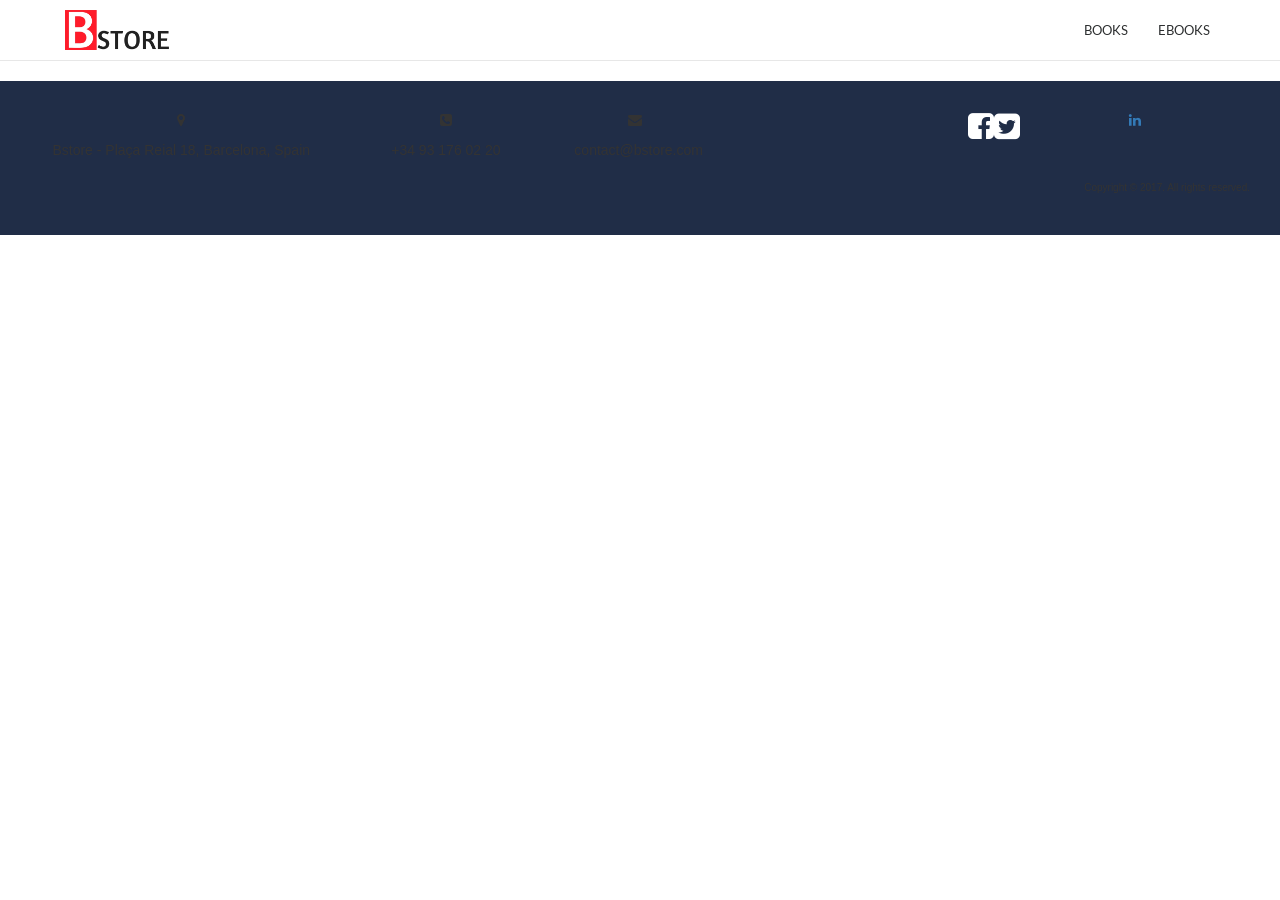
==== index.html @ f6cc4f9a "Change layaout of home and show books details" ====
<!DOCTYPE html>
<html lang="en" ng-app="bookStoreApp">
  <head>
    <meta charset="UTF-8">
    <title>NYT Fake Store</title>
    <script src="bower_components/jquery/dist/jquery.min.js"></script>
    <script src="bower_components/bootstrap-sass/assets/javascripts/bootstrap.min.js"></script>
    <script src="bower_components/angular/angular.min.js"></script>
    <script src="bower_components/angular-route/angular-route.min.js"></script>
    <script src="bower_components/angular-resource/angular-resource.min.js"></script>
    <link rel="stylesheet" href="https://maxcdn.bootstrapcdn.com/font-awesome/4.5.0/css/font-awesome.min.css"
      >
      <link href="https://fonts.googleapis.com/css?family=Lato" rel="stylesheet">
      <link rel="stylesheet" href="css/main.css">
    </head>
    <body>
      <header>
        <nav class="navbar navbar-static-top navbar-default">
          <div class="container">
            <div class="navbar-header">
              <img src="../img/BS2.png" alt="" class="navbar-brand" id="logo">
            </div>
            <div class="collapse navbar-collapse" id="bs-example-navbar-collapse-1">
              <ul class="nav navbar-nav navbar-right">
                <li class="dropdown">
                  <a href class="dropdown-toggle" data-toggle="dropdown" role="button" aria-haspopup="true" aria-expanded="false">BOOKS</a>
                  <ul class="dropdown-menu">
                    <div class="row columns">
                      <div class="col-md-5">
                        <li class="dropdown-header">Subjects</li>
                        <li><a href="#">Hardcover Fiction</a></li>
                        <li><a href="#">Trade Fiction Paperback</a></li>
                        <li><a href="#">Hardcover Nonfiction</a></li>
                        <li><a href="#">Paperback Nonfiction</a></li>
                        <li><a href="#">Advice How-To and Miscellaneous</a></li>
                        <li><a href="#">Childrens Middle Grade Hardcover</a></li>
                        <li><a href="#">Picture Books</a></li>
                        <li><a href="#">Series Books</a></li>
                        <li><a href="#">Young Adult Hardcover</a></li>
                        <li><a href="#">Business Books</a></li>
                        <li><a href="#">Science</a></li>
                        <li><a href="#">Sports</a></li>
                      </div>
                      <div class="col-md-5">
                        <li class="dropdown-header">Favorites</li>
                        <li><a href="#">New Arrivals</a></li>
                        <li><a href="#">Bestellers</a></li>
                        <li><a href="#">Coming Soon</a></li>
                        <li><a href="#">Discounts</a></li>
                        <li><a href="#">Best Books of 2016</a></li>
                      </div>
                    </div>
                  </ul>
                </li>
                <li class="dropdown">
                  <a href class="dropdown-toggle" data-toggle="dropdown" role="button" aria-haspopup="true" aria-expanded="false">EBOOKS</a>
                  <ul class="dropdown-menu">
                    <li><a href="#">Fiction</a></li>
                    <li><a href="#">Nonfiction</a></li>
                  </ul>
                </li>
              </ul>
            </div>
          </div>
        </nav>
      </header>
      <main ng-view></main>
      <footer>
        <div class="row">
          <div class="col-md-9">
            <ul class="list-unstyled text-center">
              <div class="col-md-4">
                <li>
                  <p id="location"><i class="fa fa-map-marker" aria-hidden="true"></i></p>
                  <p>Bstore - Plaça Reial 18, Barcelona, Spain</p>
                </li>
              </div>
              <div class="col-md-3">
                <li>
                  <p id="phone"><i class="fa fa-phone-square" aria-hidden="true"></i></p>
                  <p>+34 93 176 02 20</p>
                </li>
              </div>
              <div class="col-md-2">
                <li>
                  <p id="mail"><i class="fa fa-envelope" aria-hidden="true"></i></p>
                  <p>contact@bstore.com</p>
                </li>
              </div>
            </ul>
          </div>
          <div class="col-md-3 text-center">
            <a href="#"><i class="fa fa-facebook-square icons social" aria-hidden="true"></i></a>
            <a href="#"><i class="fa fa-twitter-square icons social" aria-hidden="true"></i></a>
            <a href="#"><i class="fa fa-linkedin social" aria-hidden="true"></i></a>
            <div class="row">
              <div class="col-md-12">
                <p class="copyright text-right">Copyright © 2017. All rights reserved.</p>
              </div>
            </div>
          </div>
        </div>
      </footer>
      <script src="app/app.module.js"></script>
      <!-- <script src="app/service/bookStore.service.js"></script> -->
      <script src="app/service/bookStore.factory.js"></script>
      <script src="app/home/home.controller.js"></script>
      <script src="app/category/category.controller.js"></script>
      <script src="app/author/author.controller.js"></script>
      <script src="app/book/book.controller.js"></script>
      <!-- <script src="app/overview/overview.controller.js"></script> -->
      <script src="app/app.config.js"></script>
    </body>
  </html>
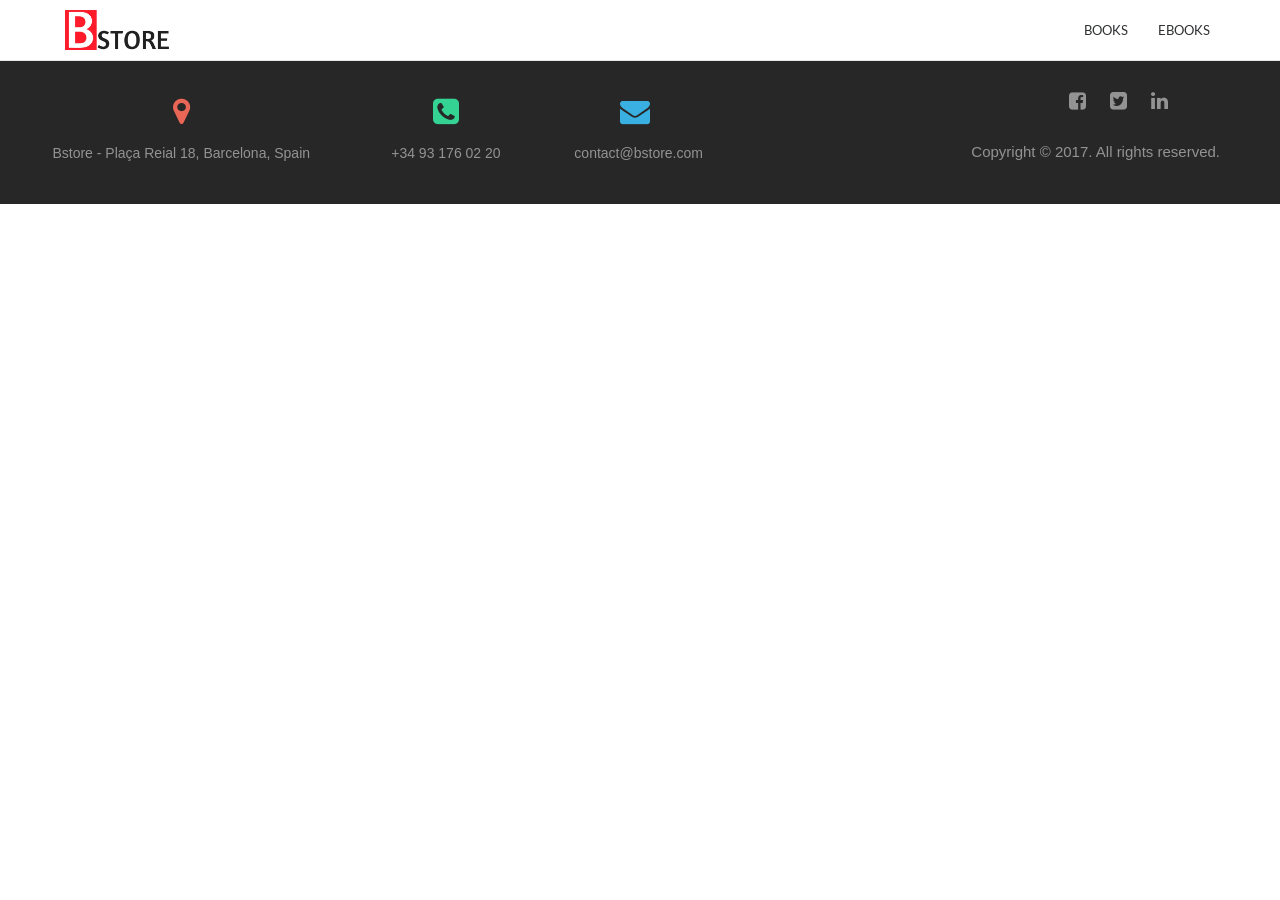
==== commit 6ce53ba1: "Change home template layaout" ====
--- a/index.html
+++ b/index.html
@@ -2,7 +2,7 @@
 <html lang="en" ng-app="bookStoreApp">
   <head>
     <meta charset="UTF-8">
-    <title>NYT Fake Store</title>
+    <title>NYT Book Store</title>
     <script src="bower_components/jquery/dist/jquery.min.js"></script>
     <script src="bower_components/bootstrap-sass/assets/javascripts/bootstrap.min.js"></script>
     <script src="bower_components/angular/angular.min.js"></script>
@@ -100,15 +100,17 @@
             </div>
           </div>
         </div>
-      </footer>
-      <script src="app/app.module.js"></script>
-      <!-- <script src="app/service/bookStore.service.js"></script> -->
-      <script src="app/service/bookStore.factory.js"></script>
-      <script src="app/home/home.controller.js"></script>
-      <script src="app/category/category.controller.js"></script>
-      <script src="app/author/author.controller.js"></script>
-      <script src="app/book/book.controller.js"></script>
-      <!-- <script src="app/overview/overview.controller.js"></script> -->
-      <script src="app/app.config.js"></script>
-    </body>
-  </html>
+    </footer>
+    <script src="app/app.module.js"></script>
+    <!-- <script src="app/service/bookStore.service.js"></script> -->
+    <script src="app/app.constant.js"></script>
+    <script src="app/service/bookStore.factory.js"></script>
+    <script src="app/home/home.controller.js"></script>
+    <script src="app/category/category.controller.js"></script>
+    <script src="app/author/author.controller.js"></script>
+    <script src="app/book/book.controller.js"></script>
+    <!-- <script src="app/overview/overview.controller.js"></script> -->
+    <script src="app/app.config.js"></script>
+  </body>
+</html>
+
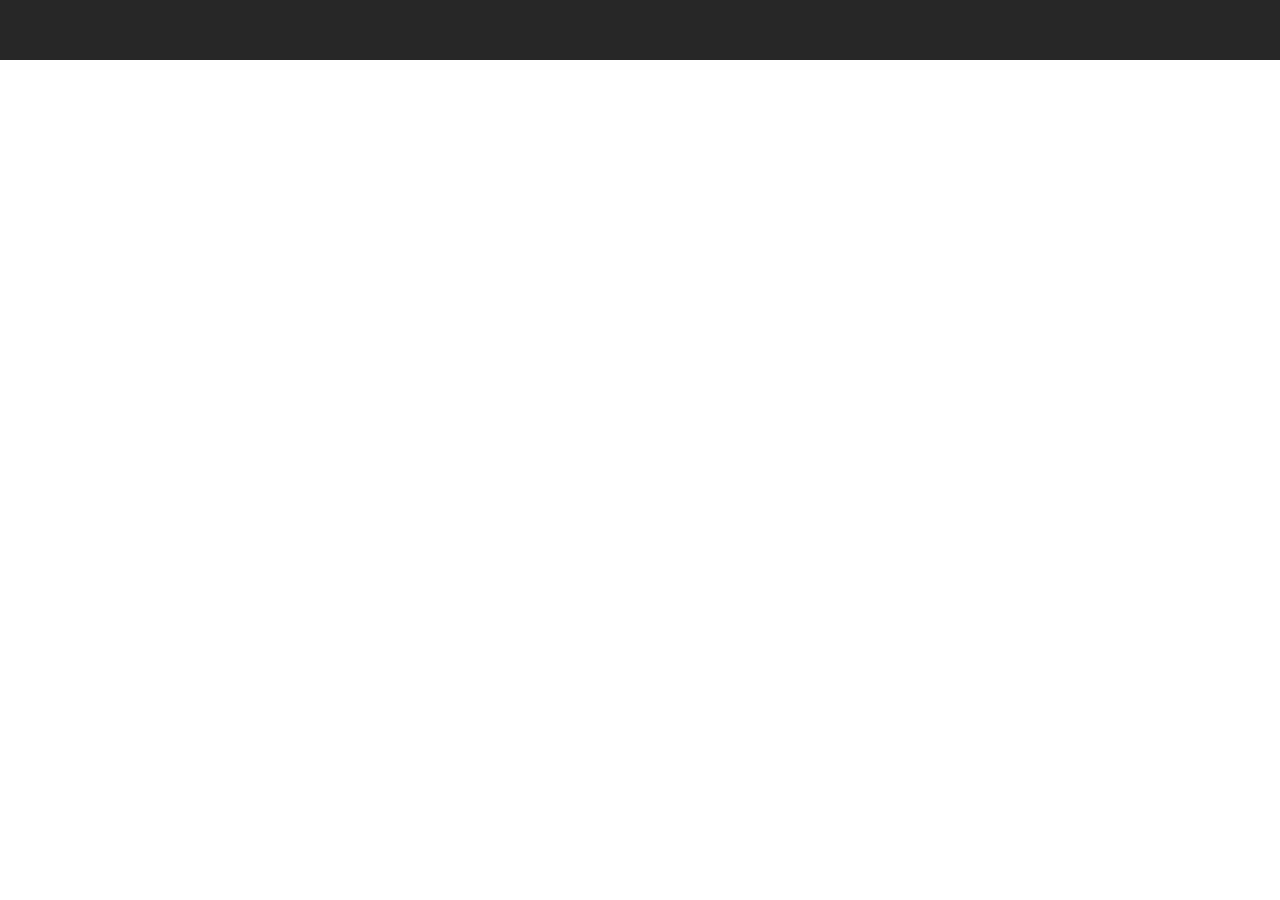
==== commit 7e96e33f: "Footer and header in a separated file" ====
--- a/index.html
+++ b/index.html
@@ -1,6 +1,7 @@
 <!DOCTYPE html>
 <html lang="en" ng-app="bookStoreApp">
-  <head>
+
+<head>
     <meta charset="UTF-8">
     <title>NYT Book Store</title>
     <script src="bower_components/jquery/dist/jquery.min.js"></script>
@@ -8,109 +9,24 @@
     <script src="bower_components/angular/angular.min.js"></script>
     <script src="bower_components/angular-route/angular-route.min.js"></script>
     <script src="bower_components/angular-resource/angular-resource.min.js"></script>
-    <link rel="stylesheet" href="https://maxcdn.bootstrapcdn.com/font-awesome/4.5.0/css/font-awesome.min.css"
-      >
-      <link href="https://fonts.googleapis.com/css?family=Lato" rel="stylesheet">
-      <link rel="stylesheet" href="css/main.css">
-    </head>
-    <body>
-      <header>
-        <nav class="navbar navbar-static-top navbar-default">
-          <div class="container">
-            <div class="navbar-header">
-              <img src="../img/BS2.png" alt="" class="navbar-brand" id="logo">
-            </div>
-            <div class="collapse navbar-collapse" id="bs-example-navbar-collapse-1">
-              <ul class="nav navbar-nav navbar-right">
-                <li class="dropdown">
-                  <a href class="dropdown-toggle" data-toggle="dropdown" role="button" aria-haspopup="true" aria-expanded="false">BOOKS</a>
-                  <ul class="dropdown-menu">
-                    <div class="row columns">
-                      <div class="col-md-5">
-                        <li class="dropdown-header">Subjects</li>
-                        <li><a href="#">Hardcover Fiction</a></li>
-                        <li><a href="#">Trade Fiction Paperback</a></li>
-                        <li><a href="#">Hardcover Nonfiction</a></li>
-                        <li><a href="#">Paperback Nonfiction</a></li>
-                        <li><a href="#">Advice How-To and Miscellaneous</a></li>
-                        <li><a href="#">Childrens Middle Grade Hardcover</a></li>
-                        <li><a href="#">Picture Books</a></li>
-                        <li><a href="#">Series Books</a></li>
-                        <li><a href="#">Young Adult Hardcover</a></li>
-                        <li><a href="#">Business Books</a></li>
-                        <li><a href="#">Science</a></li>
-                        <li><a href="#">Sports</a></li>
-                      </div>
-                      <div class="col-md-5">
-                        <li class="dropdown-header">Favorites</li>
-                        <li><a href="#">New Arrivals</a></li>
-                        <li><a href="#">Bestellers</a></li>
-                        <li><a href="#">Coming Soon</a></li>
-                        <li><a href="#">Discounts</a></li>
-                        <li><a href="#">Best Books of 2016</a></li>
-                      </div>
-                    </div>
-                  </ul>
-                </li>
-                <li class="dropdown">
-                  <a href class="dropdown-toggle" data-toggle="dropdown" role="button" aria-haspopup="true" aria-expanded="false">EBOOKS</a>
-                  <ul class="dropdown-menu">
-                    <li><a href="#">Fiction</a></li>
-                    <li><a href="#">Nonfiction</a></li>
-                  </ul>
-                </li>
-              </ul>
-            </div>
-          </div>
-        </nav>
-      </header>
-      <main ng-view></main>
-      <footer>
-        <div class="row">
-          <div class="col-md-9">
-            <ul class="list-unstyled text-center">
-              <div class="col-md-4">
-                <li>
-                  <p id="location"><i class="fa fa-map-marker" aria-hidden="true"></i></p>
-                  <p>Bstore - Plaça Reial 18, Barcelona, Spain</p>
-                </li>
-              </div>
-              <div class="col-md-3">
-                <li>
-                  <p id="phone"><i class="fa fa-phone-square" aria-hidden="true"></i></p>
-                  <p>+34 93 176 02 20</p>
-                </li>
-              </div>
-              <div class="col-md-2">
-                <li>
-                  <p id="mail"><i class="fa fa-envelope" aria-hidden="true"></i></p>
-                  <p>contact@bstore.com</p>
-                </li>
-              </div>
-            </ul>
-          </div>
-          <div class="col-md-3 text-center">
-            <a href="#"><i class="fa fa-facebook-square icons social" aria-hidden="true"></i></a>
-            <a href="#"><i class="fa fa-twitter-square icons social" aria-hidden="true"></i></a>
-            <a href="#"><i class="fa fa-linkedin social" aria-hidden="true"></i></a>
-            <div class="row">
-              <div class="col-md-12">
-                <p class="copyright text-right">Copyright © 2017. All rights reserved.</p>
-              </div>
-            </div>
-          </div>
-        </div>
+    <link rel="stylesheet" href="https://maxcdn.bootstrapcdn.com/font-awesome/4.5.0/css/font-awesome.min.css">
+    <link href="https://fonts.googleapis.com/css?family=Lato" rel="stylesheet">
+    <link rel="stylesheet" href="css/main.css">
+</head>
+
+<body>
+    <header ng-include src="'app/header/header.tpl.html'">
+    </header>
+    <main ng-view></main>
+    <footer ng-include src="'app/footer/footer.tpl.html'">
     </footer>
     <script src="app/app.module.js"></script>
-    <!-- <script src="app/service/bookStore.service.js"></script> -->
     <script src="app/app.constant.js"></script>
     <script src="app/service/bookStore.factory.js"></script>
     <script src="app/home/home.controller.js"></script>
     <script src="app/category/category.controller.js"></script>
     <script src="app/author/author.controller.js"></script>
     <script src="app/book/book.controller.js"></script>
-    <!-- <script src="app/overview/overview.controller.js"></script> -->
     <script src="app/app.config.js"></script>
-  </body>
+</body>
 </html>
-
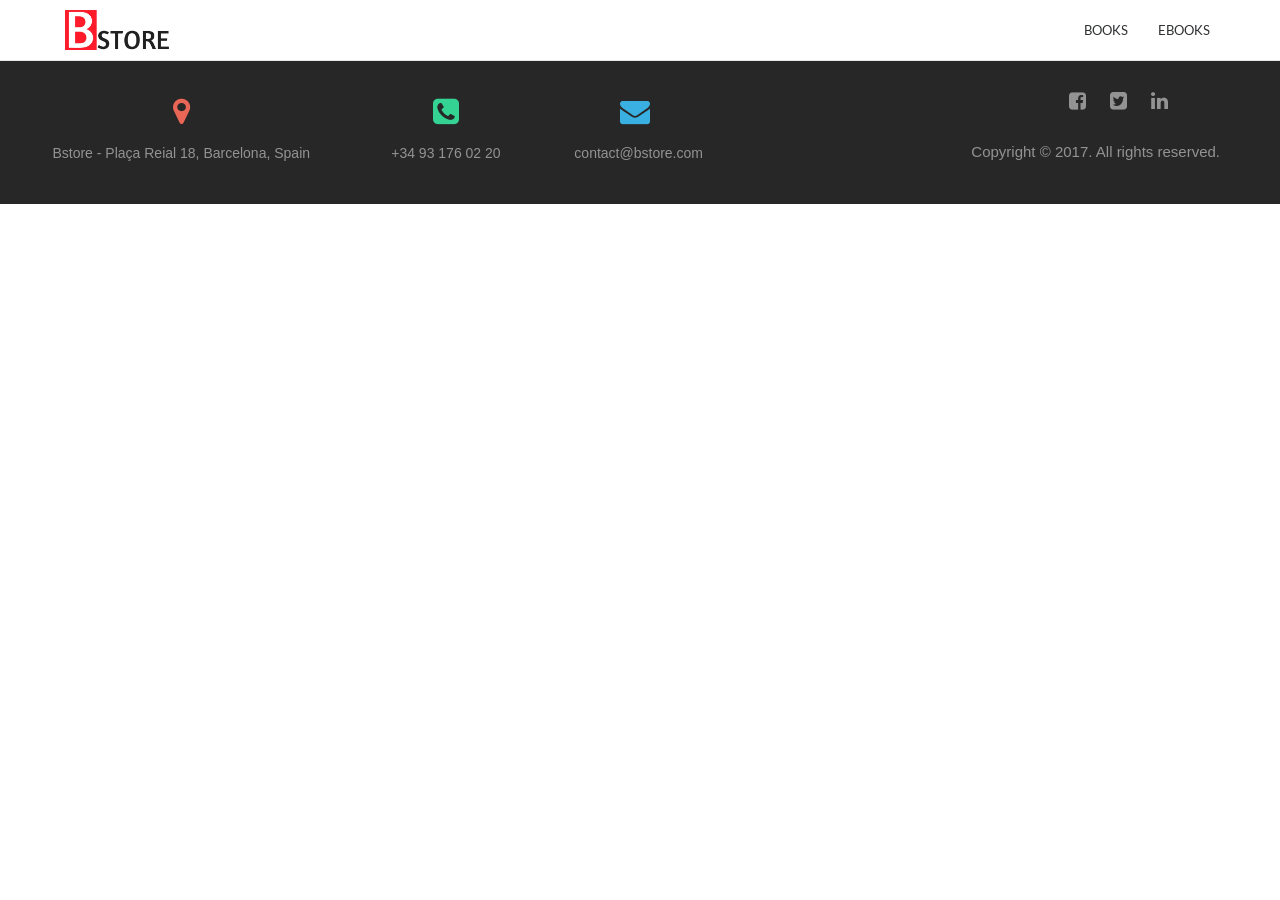
==== commit d1dd1f96: "Design category template file and style" ====
--- a/index.html
+++ b/index.html
@@ -1,7 +1,6 @@
 <!DOCTYPE html>
 <html lang="en" ng-app="bookStoreApp">
-
-<head>
+  <head>
     <meta charset="UTF-8">
     <title>NYT Book Store</title>
     <script src="bower_components/jquery/dist/jquery.min.js"></script>
@@ -9,24 +8,108 @@
     <script src="bower_components/angular/angular.min.js"></script>
     <script src="bower_components/angular-route/angular-route.min.js"></script>
     <script src="bower_components/angular-resource/angular-resource.min.js"></script>
-    <link rel="stylesheet" href="https://maxcdn.bootstrapcdn.com/font-awesome/4.5.0/css/font-awesome.min.css">
-    <link href="https://fonts.googleapis.com/css?family=Lato" rel="stylesheet">
-    <link rel="stylesheet" href="css/main.css">
-</head>
-
-<body>
-    <header ng-include src="'app/header/header.tpl.html'">
-    </header>
-    <main ng-view></main>
-    <footer ng-include src="'app/footer/footer.tpl.html'">
+    <link rel="stylesheet" href="https://maxcdn.bootstrapcdn.com/font-awesome/4.5.0/css/font-awesome.min.css"
+      >
+      <link href="https://fonts.googleapis.com/css?family=Lato" rel="stylesheet">
+      <link rel="stylesheet" href="css/main.css">
+    </head>
+    <body>
+      <header>
+        <nav class="navbar navbar-static-top navbar-default">
+          <div class="container">
+            <div class="navbar-header">
+              <img src="../img/BS2.png" alt="" class="navbar-brand" id="logo">
+            </div>
+            <div class="collapse navbar-collapse" id="bs-example-navbar-collapse-1">
+              <ul class="nav navbar-nav navbar-right">
+                <li class="dropdown">
+                  <a href class="dropdown-toggle" data-toggle="dropdown" role="button" aria-haspopup="true" aria-expanded="false">BOOKS</a>
+                  <ul class="dropdown-menu">
+                    <div class="row columns">
+                      <div class="col-md-5">
+                        <li class="dropdown-header">Subjects</li>
+                        <li><a href="#">Hardcover Fiction</a></li>
+                        <li><a href="#">Trade Fiction Paperback</a></li>
+                        <li><a href="#">Hardcover Nonfiction</a></li>
+                        <li><a href="#">Paperback Nonfiction</a></li>
+                        <li><a href="#">Advice How-To and Miscellaneous</a></li>
+                        <li><a href="#">Childrens Middle Grade Hardcover</a></li>
+                        <li><a href="#">Picture Books</a></li>
+                        <li><a href="#">Series Books</a></li>
+                        <li><a href="#">Young Adult Hardcover</a></li>
+                        <li><a href="#">Business Books</a></li>
+                        <li><a href="#">Science</a></li>
+                        <li><a href="#">Sports</a></li>
+                      </div>
+                      <div class="col-md-5">
+                        <li class="dropdown-header">Favorites</li>
+                        <li><a href="#">New Arrivals</a></li>
+                        <li><a href="#">Bestellers</a></li>
+                        <li><a href="#">Coming Soon</a></li>
+                        <li><a href="#">Discounts</a></li>
+                        <li><a href="#">Best Books of 2016</a></li>
+                      </div>
+                    </div>
+                  </ul>
+                </li>
+                <li class="dropdown">
+                  <a href class="dropdown-toggle" data-toggle="dropdown" role="button" aria-haspopup="true" aria-expanded="false">EBOOKS</a>
+                  <ul class="dropdown-menu">
+                    <li><a href="#">Fiction</a></li>
+                    <li><a href="#">Nonfiction</a></li>
+                  </ul>
+                </li>
+              </ul>
+            </div>
+          </div>
+        </nav>
+      </header>
+      <main ng-view></main>
+      <footer>
+        <div class="row">
+          <div class="col-md-9">
+            <ul class="list-unstyled text-center">
+              <div class="col-md-4">
+                <li>
+                  <p id="location"><i class="fa fa-map-marker" aria-hidden="true"></i></p>
+                  <p>Bstore - Plaça Reial 18, Barcelona, Spain</p>
+                </li>
+              </div>
+              <div class="col-md-3">
+                <li>
+                  <p id="phone"><i class="fa fa-phone-square" aria-hidden="true"></i></p>
+                  <p>+34 93 176 02 20</p>
+                </li>
+              </div>
+              <div class="col-md-2">
+                <li>
+                  <p id="mail"><i class="fa fa-envelope" aria-hidden="true"></i></p>
+                  <p>contact@bstore.com</p>
+                </li>
+              </div>
+            </ul>
+          </div>
+          <div class="col-md-3 text-center">
+            <a href="#"><i class="fa fa-facebook-square icons social" aria-hidden="true"></i></a>
+            <a href="#"><i class="fa fa-twitter-square icons social" aria-hidden="true"></i></a>
+            <a href="#"><i class="fa fa-linkedin social" aria-hidden="true"></i></a>
+            <div class="row">
+              <div class="col-md-12">
+                <p class="copyright text-right">Copyright © 2017. All rights reserved.</p>
+              </div>
+            </div>
+          </div>
+        </div>
     </footer>
     <script src="app/app.module.js"></script>
+    <!-- <script src="app/service/bookStore.service.js"></script> -->
     <script src="app/app.constant.js"></script>
     <script src="app/service/bookStore.factory.js"></script>
     <script src="app/home/home.controller.js"></script>
     <script src="app/category/category.controller.js"></script>
     <script src="app/author/author.controller.js"></script>
-    <script src="app/book/book.controller.js"></script>
+    <!-- <script src="app/overview/overview.controller.js"></script> -->
     <script src="app/app.config.js"></script>
-</body>
+  </body>
 </html>
+
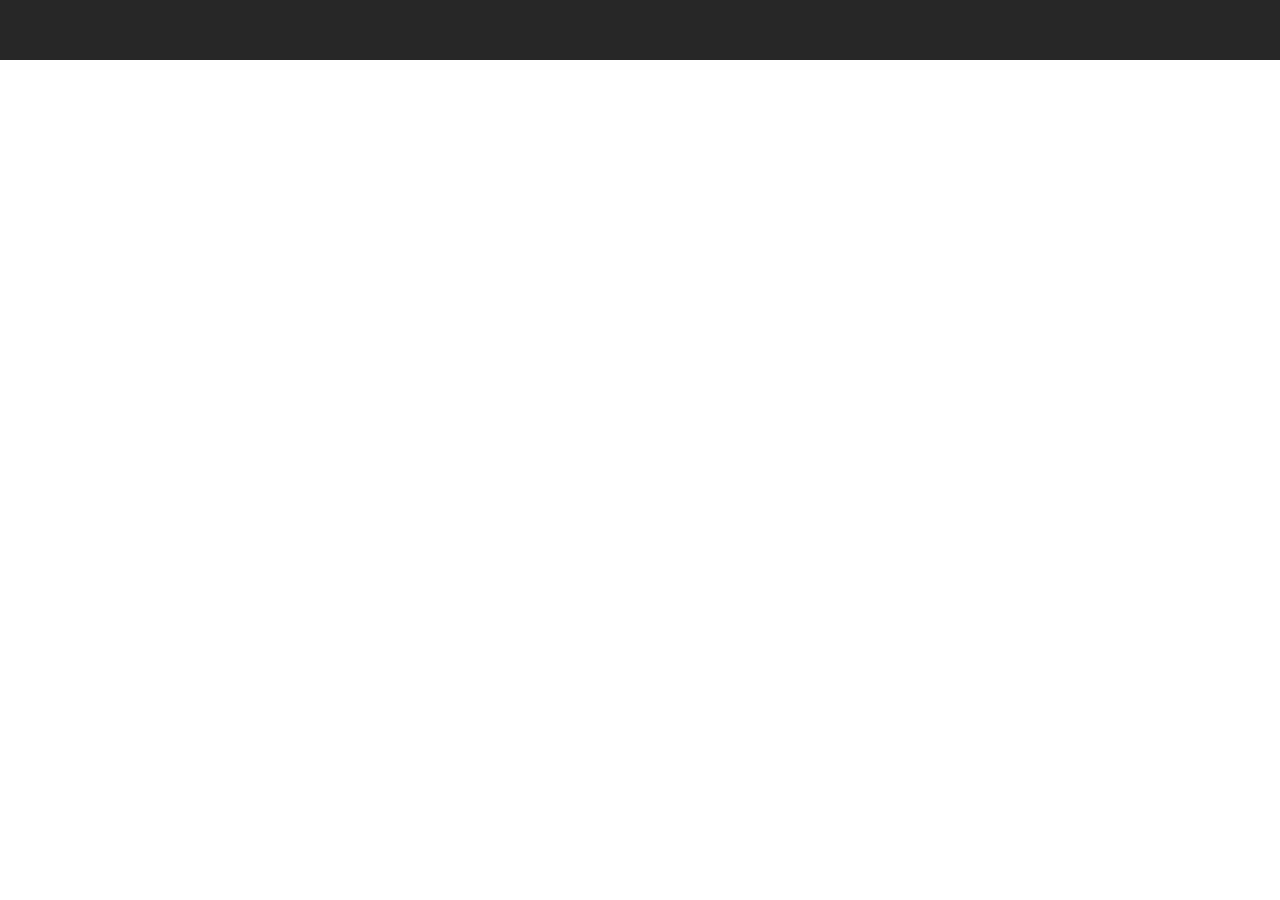
==== commit 2b66c419: "Design category template file and style it" ====
--- a/index.html
+++ b/index.html
@@ -1,6 +1,7 @@
 <!DOCTYPE html>
 <html lang="en" ng-app="bookStoreApp">
-  <head>
+
+<head>
     <meta charset="UTF-8">
     <title>NYT Book Store</title>
     <script src="bower_components/jquery/dist/jquery.min.js"></script>
@@ -8,108 +9,23 @@
     <script src="bower_components/angular/angular.min.js"></script>
     <script src="bower_components/angular-route/angular-route.min.js"></script>
     <script src="bower_components/angular-resource/angular-resource.min.js"></script>
-    <link rel="stylesheet" href="https://maxcdn.bootstrapcdn.com/font-awesome/4.5.0/css/font-awesome.min.css"
-      >
-      <link href="https://fonts.googleapis.com/css?family=Lato" rel="stylesheet">
-      <link rel="stylesheet" href="css/main.css">
-    </head>
-    <body>
-      <header>
-        <nav class="navbar navbar-static-top navbar-default">
-          <div class="container">
-            <div class="navbar-header">
-              <img src="../img/BS2.png" alt="" class="navbar-brand" id="logo">
-            </div>
-            <div class="collapse navbar-collapse" id="bs-example-navbar-collapse-1">
-              <ul class="nav navbar-nav navbar-right">
-                <li class="dropdown">
-                  <a href class="dropdown-toggle" data-toggle="dropdown" role="button" aria-haspopup="true" aria-expanded="false">BOOKS</a>
-                  <ul class="dropdown-menu">
-                    <div class="row columns">
-                      <div class="col-md-5">
-                        <li class="dropdown-header">Subjects</li>
-                        <li><a href="#">Hardcover Fiction</a></li>
-                        <li><a href="#">Trade Fiction Paperback</a></li>
-                        <li><a href="#">Hardcover Nonfiction</a></li>
-                        <li><a href="#">Paperback Nonfiction</a></li>
-                        <li><a href="#">Advice How-To and Miscellaneous</a></li>
-                        <li><a href="#">Childrens Middle Grade Hardcover</a></li>
-                        <li><a href="#">Picture Books</a></li>
-                        <li><a href="#">Series Books</a></li>
-                        <li><a href="#">Young Adult Hardcover</a></li>
-                        <li><a href="#">Business Books</a></li>
-                        <li><a href="#">Science</a></li>
-                        <li><a href="#">Sports</a></li>
-                      </div>
-                      <div class="col-md-5">
-                        <li class="dropdown-header">Favorites</li>
-                        <li><a href="#">New Arrivals</a></li>
-                        <li><a href="#">Bestellers</a></li>
-                        <li><a href="#">Coming Soon</a></li>
-                        <li><a href="#">Discounts</a></li>
-                        <li><a href="#">Best Books of 2016</a></li>
-                      </div>
-                    </div>
-                  </ul>
-                </li>
-                <li class="dropdown">
-                  <a href class="dropdown-toggle" data-toggle="dropdown" role="button" aria-haspopup="true" aria-expanded="false">EBOOKS</a>
-                  <ul class="dropdown-menu">
-                    <li><a href="#">Fiction</a></li>
-                    <li><a href="#">Nonfiction</a></li>
-                  </ul>
-                </li>
-              </ul>
-            </div>
-          </div>
-        </nav>
-      </header>
-      <main ng-view></main>
-      <footer>
-        <div class="row">
-          <div class="col-md-9">
-            <ul class="list-unstyled text-center">
-              <div class="col-md-4">
-                <li>
-                  <p id="location"><i class="fa fa-map-marker" aria-hidden="true"></i></p>
-                  <p>Bstore - Plaça Reial 18, Barcelona, Spain</p>
-                </li>
-              </div>
-              <div class="col-md-3">
-                <li>
-                  <p id="phone"><i class="fa fa-phone-square" aria-hidden="true"></i></p>
-                  <p>+34 93 176 02 20</p>
-                </li>
-              </div>
-              <div class="col-md-2">
-                <li>
-                  <p id="mail"><i class="fa fa-envelope" aria-hidden="true"></i></p>
-                  <p>contact@bstore.com</p>
-                </li>
-              </div>
-            </ul>
-          </div>
-          <div class="col-md-3 text-center">
-            <a href="#"><i class="fa fa-facebook-square icons social" aria-hidden="true"></i></a>
-            <a href="#"><i class="fa fa-twitter-square icons social" aria-hidden="true"></i></a>
-            <a href="#"><i class="fa fa-linkedin social" aria-hidden="true"></i></a>
-            <div class="row">
-              <div class="col-md-12">
-                <p class="copyright text-right">Copyright © 2017. All rights reserved.</p>
-              </div>
-            </div>
-          </div>
-        </div>
+    <link rel="stylesheet" href="https://maxcdn.bootstrapcdn.com/font-awesome/4.5.0/css/font-awesome.min.css">
+    <link href="https://fonts.googleapis.com/css?family=Lato" rel="stylesheet">
+    <link rel="stylesheet" href="css/main.css">
+</head>
+
+<body>
+    <header ng-include src="'app/header/header.tpl.html'">
+    </header>
+    <main ng-view></main>
+    <footer ng-include src="'app/footer/footer.tpl.html'">
     </footer>
     <script src="app/app.module.js"></script>
-    <!-- <script src="app/service/bookStore.service.js"></script> -->
     <script src="app/app.constant.js"></script>
     <script src="app/service/bookStore.factory.js"></script>
     <script src="app/home/home.controller.js"></script>
     <script src="app/category/category.controller.js"></script>
     <script src="app/author/author.controller.js"></script>
-    <!-- <script src="app/overview/overview.controller.js"></script> -->
     <script src="app/app.config.js"></script>
-  </body>
+</body>
 </html>
-
